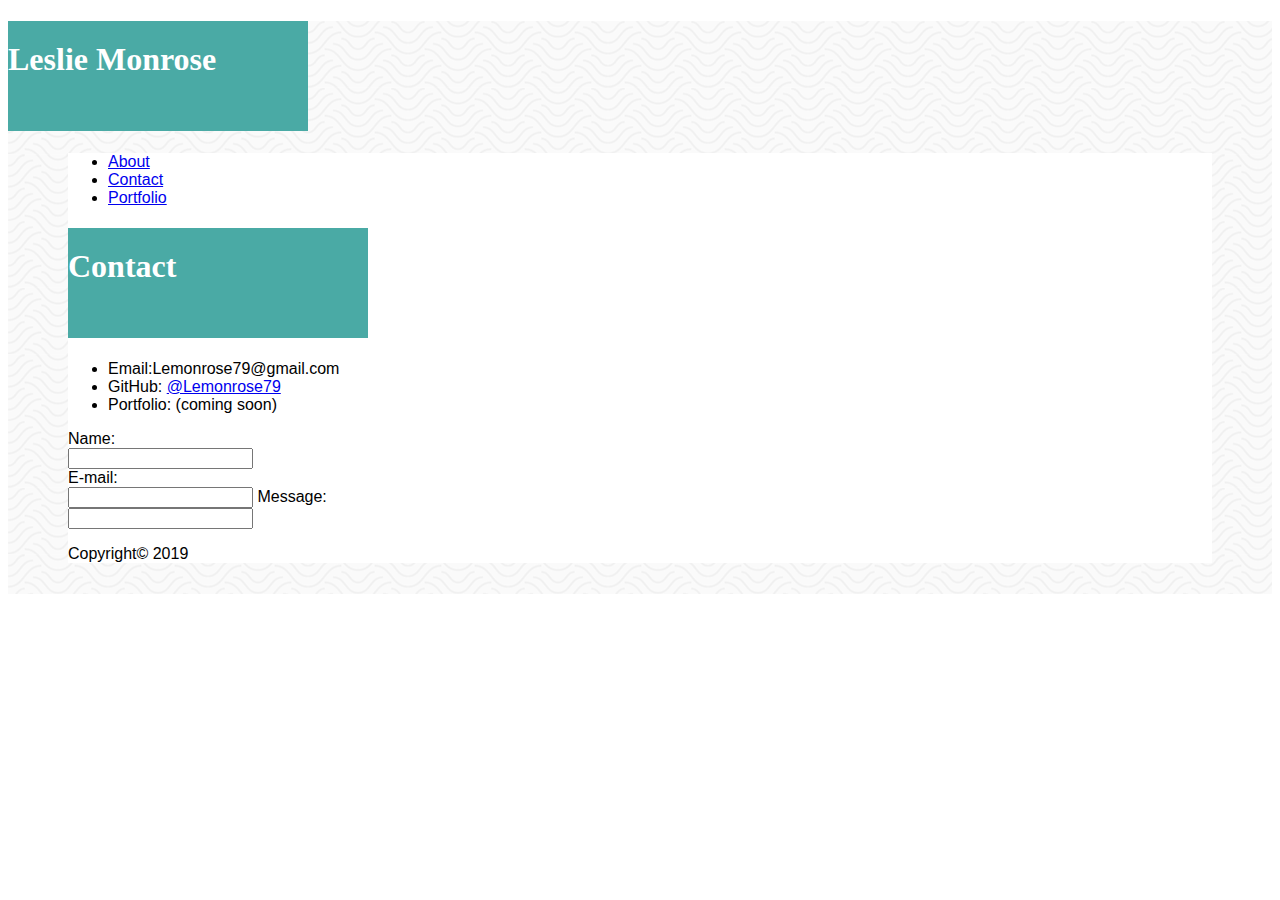
==== contact.html @ aa3edda0 "new repo" ====
<!DOCTYPE html>
<html lang="en-us">
<head>
	<link href="assets/css/style.css" rel="stylesheet">
	<meta charset="UTF-8">
	<title></title>
</head>
<body>
	<header>
		<div class="banner">
			<header>
				<h1>Leslie Monrose</h1>
				<main>
					<article>
						<header>
							<ul>
								<li>
									<a href="index.html">About</a>
								</li>
								<li>
									<a href="contact.html">Contact</a>
								</li>
								<li>
									<a href="portfolio.html">Portfolio</a>
								</li>
							</ul>
						</header>
						<h1>Contact</h1>
						<ul>
							<li class="menuItem">Email:Lemonrose79@gmail.com</li>
							<li class="menuItem">GitHub: <a href="https://github.com/Lemonrose79">@Lemonrose79</a>
							</li>
							<li class="menuItem">Portfolio: (coming soon)</li>
						</ul>
						<form>
							Name:<br>
							<input name="name" type="text"><br>
							E-mail:<br>
							<input name="e-mail" type="text"> Message:<br>
							<input name="Message" type="message"><br>
						</form>
						<footer>
							<p>Copyright© 2019</p>
						</footer>
					</article>
				</main>
			</header>
		</div>
	</header>
</body>
</html>
---- assets/css/style.css ----
/* content below the name and navigation banner*/

main {
	background-color: #fff;
	margin-left: 60px;
	margin-right: 60px;
	margin-bottom: 1em;
	;
}
/* My name and page navigation bar--Add flexbox for proper placement*/

.banner {
	font-family: 'Arial', 'Helvetica Neue', Helvetica, sans-serif;
	top: 0;
	margin: 0 auto;
	background-image: url("../images/papyrus.png");
	border: none;
	margin-bottom: 15px;
	padding-bottom: 15px;
}
/* Add flexbox for proper placement*/

h1 {
	background-color: #4aaaa5;
	color: white;
	font-family: Georgia, Times, "Times New Roman", serif;
	height: 20px;
	padding: 20px 0 70px 0;
	width: 300px;
}
/*Profile Pic*/

img {
	justify-content: flex-start;
	margin: 1em;
	width: 200px;
	padding: ;
	/* "About" section*/
	h2 {
		display: flex;
		flex-direction: row;
		justify-content: space-between;
		margin: ????;
	}
	/
	/*Attempt to get nav bar to move to the right*/
	nav {
		list-style: none;
		position: relative;
		width: 960px;
		font-size: 20px;
		font-family: sans-serif;
		background-color: transparent;
		border-radius: 10px;
		display:flex;
		justify-content: flex-end;
		align-items: flex-start;
	}
	/*written content-About Me info*/
	article {
		background-color: #ffffff;
		color: #777777;
		padding: 0;
		margin: 0;
		font-family: Arial, Helvetica Neue, Helvetica, sans-serif;
		font-size: 18px;
		line-height: 150%;
		color: #333;
		width: :60%
	}
	/*Copyright info-attempt to center across page bottom*/
	footer {
		j display: flex;
		justify-content: center;
	}
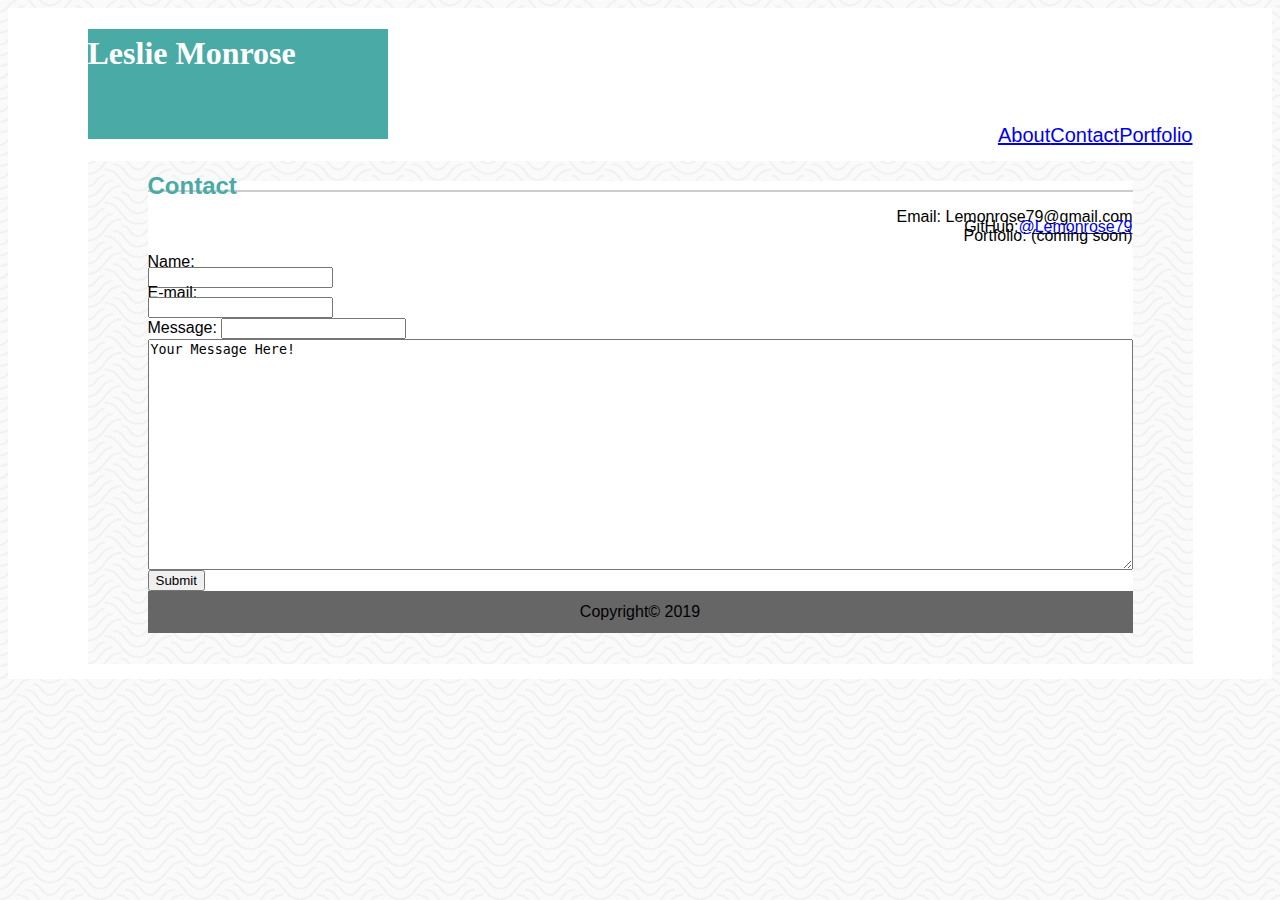
==== commit 13eadca5: "Final version portfolio" ====
--- a/contact.html
+++ b/contact.html
@@ -3,17 +3,15 @@
 <head>
 	<link href="assets/css/style.css" rel="stylesheet">
 	<meta charset="UTF-8">
-	<title></title>
+	<title>Leslie Monrose Biography</title>
 </head>
 <body>
 	<header>
 		<div class="banner">
 			<header>
 				<h1>Leslie Monrose</h1>
-				<main>
-					<article>
-						<header>
-							<ul>
+				<nav>
+					<ul>
 								<li>
 									<a href="index.html">About</a>
 								</li>
@@ -24,10 +22,14 @@
 									<a href="portfolio.html">Portfolio</a>
 								</li>
 							</ul>
+							</nav>
 						</header>
-						<h1>Contact</h1>
+
+						<main>
+						<h2 class="secondary">Contact</h2>
 						<ul>
-							<li class="menuItem">Email:Lemonrose79@gmail.com</li>
+							<li class="menuItem">Email: Lemonrose79@gmail.com</li>
+							</li>
 							<li class="menuItem">GitHub: <a href="https://github.com/Lemonrose79">@Lemonrose79</a>
 							</li>
 							<li class="menuItem">Portfolio: (coming soon)</li>
@@ -36,8 +38,14 @@
 							Name:<br>
 							<input name="name" type="text"><br>
 							E-mail:<br>
-							<input name="e-mail" type="text"> Message:<br>
+							<input name="e-mail" type="text"><br>
+							Message:
+					<!-- adjusting columns to enlarge msg box, attempt to delete smaller box -->
 							<input name="Message" type="message"><br>
+							<textarea rows="15" cols="120">Your Message Here!</textarea>
+							<br>
+							<input type="submit" value="Submit">
+						
 						</form>
 						<footer>
 							<p>Copyright© 2019</p>
--- a/assets/css/style.css
+++ b/assets/css/style.css
@@ -13,12 +13,21 @@
 	font-family: 'Arial', 'Helvetica Neue', Helvetica, sans-serif;
 	top: 0;
 	margin: 0 auto;
-	background-image: url("../images/papyrus.png");
-	border: none;
+	padding:0;
+	border-bottom: 5pxsolid#cccccc;
 	margin-bottom: 15px;
 	padding-bottom: 15px;
+	background: url("../images/papyrus.png");
+	
 }
 /* Add flexbox for proper placement*/
+header {
+	background: white;
+	display: flex;
+	justify-content: space-between;
+	line-height: 60%;
+
+}
 
 h1 {
 	background-color: #4aaaa5;
@@ -31,45 +40,78 @@
 /*Profile Pic*/
 
 img {
-	justify-content: flex-start;
 	margin: 1em;
-	width: 200px;
-	padding: ;
+	float: left;
+	padding: 0 20em 20 em 0;
+	width: 30%;
+  
+}
+
 	/* "About" section*/
-	h2 {
+h2 {
 		display: flex;
 		flex-direction: row;
 		justify-content: space-between;
-		margin: ????;
+	
 	}
-	/
+	
 	/*Attempt to get nav bar to move to the right*/
-	nav {
-		list-style: none;
-		position: relative;
-		width: 960px;
+nav {
 		font-size: 20px;
 		font-family: sans-serif;
-		background-color: transparent;
 		border-radius: 10px;
 		display:flex;
+		justify-content: space-between; 
+		list-style-type: none;
+		
+}
+		nav ul{
+			list-style: inline;
+			display: flex;
+
+		}
+	
+	ul li {
+		list-style: none;
+		display: flex;
 		justify-content: flex-end;
-		align-items: flex-start;
+		align-items: flex-end;
 	}
 	/*written content-About Me info*/
 	article {
 		background-color: #ffffff;
-		color: #777777;
 		padding: 0;
 		margin: 0;
 		font-family: Arial, Helvetica Neue, Helvetica, sans-serif;
 		font-size: 18px;
 		line-height: 150%;
 		color: #333;
-		width: :60%
+		width: 50%
+		justify-content:flex-end;
 	}
+
 	/*Copyright info-attempt to center across page bottom*/
 	footer {
-		j display: flex;
+		display: flex;
 		justify-content: center;
-	}+		background-color: #666666;
+	}
+	header nav a:hover{
+		font-family:serif;
+		display: inline-block;
+		justify-content: space-between
+	}
+	/* need bottom border for sub-header below name*/
+	.secondary {
+		text-align: center;
+		justify-content: flex-start;
+		color: #4aaaa5;
+		border-bottom: 2px solid;
+		border-color: #cccccc;
+
+	}
+	/* background for body of page */
+	html{
+		background: url("../images/papyrus.png");
+	}
+
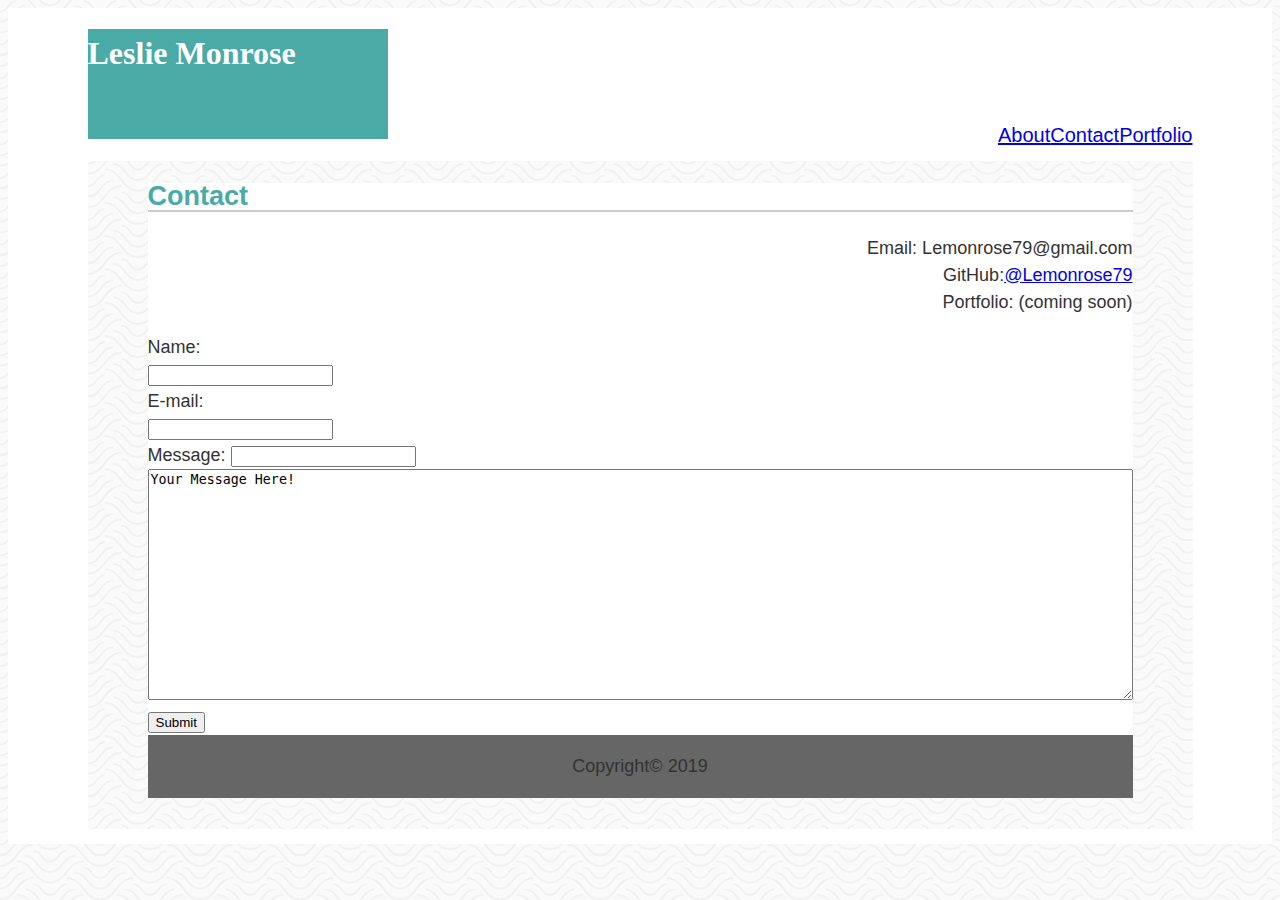
==== commit 00e433fc: "Last minute changes" ====
--- a/contact.html
+++ b/contact.html
@@ -3,7 +3,9 @@
 <head>
 	<link href="assets/css/style.css" rel="stylesheet">
 	<meta charset="UTF-8">
-	<title>Leslie Monrose Biography</title>
+	<meta name="viewport" content="width=device-width, initial-scale=1.0">
+    <meta http-equiv="X-UA-Compatible" content="ie=edge">
+	<title>Contact Leslie Monrose</title>
 </head>
 <body>
 	<header>
@@ -24,8 +26,8 @@
 							</ul>
 							</nav>
 						</header>
-
 						<main>
+							<article>
 						<h2 class="secondary">Contact</h2>
 						<ul>
 							<li class="menuItem">Email: Lemonrose79@gmail.com</li>
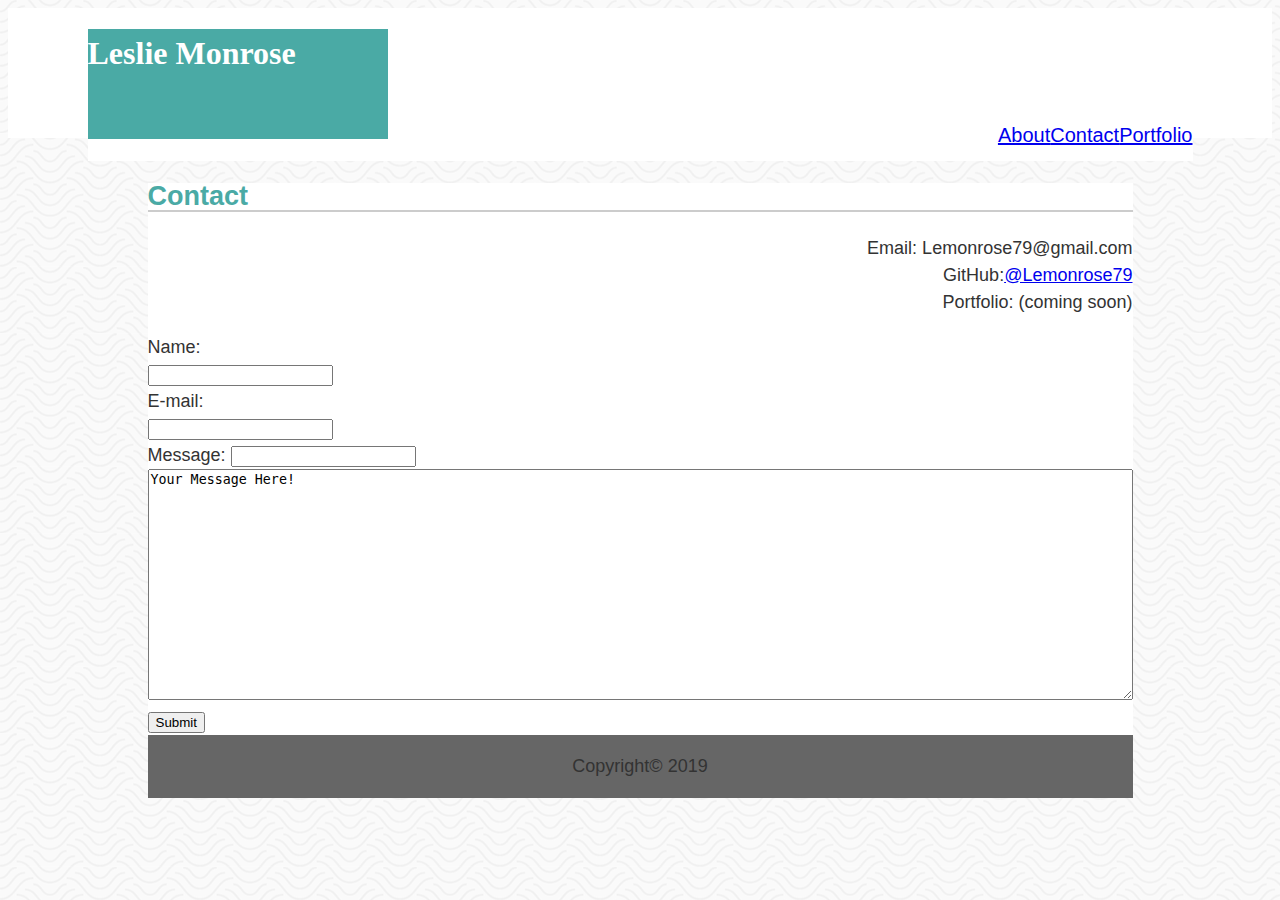
==== commit 6891f13a: "Attempt to updatenav bar" ====
--- a/contact.html
+++ b/contact.html
@@ -3,8 +3,8 @@
 <head>
 	<link href="assets/css/style.css" rel="stylesheet">
 	<meta charset="UTF-8">
-	<meta name="viewport" content="width=device-width, initial-scale=1.0">
-    <meta http-equiv="X-UA-Compatible" content="ie=edge">
+	<meta content="width=device-width, initial-scale=1.0" name="viewport">
+	<meta content="ie=edge" http-equiv="X-UA-Compatible">
 	<title>Contact Leslie Monrose</title>
 </head>
 <body>
@@ -14,47 +14,42 @@
 				<h1>Leslie Monrose</h1>
 				<nav>
 					<ul>
-								<li>
-									<a href="index.html">About</a>
-								</li>
-								<li>
-									<a href="contact.html">Contact</a>
-								</li>
-								<li>
-									<a href="portfolio.html">Portfolio</a>
-								</li>
-							</ul>
-							</nav>
-						</header>
-						<main>
-							<article>
-						<h2 class="secondary">Contact</h2>
-						<ul>
-							<li class="menuItem">Email: Lemonrose79@gmail.com</li>
-							</li>
-							<li class="menuItem">GitHub: <a href="https://github.com/Lemonrose79">@Lemonrose79</a>
-							</li>
-							<li class="menuItem">Portfolio: (coming soon)</li>
-						</ul>
-						<form>
-							Name:<br>
-							<input name="name" type="text"><br>
-							E-mail:<br>
-							<input name="e-mail" type="text"><br>
-							Message:
-					<!-- adjusting columns to enlarge msg box, attempt to delete smaller box -->
-							<input name="Message" type="message"><br>
-							<textarea rows="15" cols="120">Your Message Here!</textarea>
-							<br>
-							<input type="submit" value="Submit">
-						
-						</form>
-						<footer>
-							<p>Copyright© 2019</p>
-						</footer>
-					</article>
-				</main>
+						<li>
+							<a href="index.html">About</a>
+						</li>
+						<li>
+							<a href="contact.html">Contact</a>
+						</li>
+						<li>
+							<a href="portfolio.html">Portfolio</a>
+						</li>
+					</ul>
+				</nav>
 			</header>
+			<main>
+				<article>
+					<h2 class="secondary">Contact</h2>
+					<ul>
+						<li class="menuItem">Email: Lemonrose79@gmail.com</li>
+						<li class="menuItem">GitHub: <a href="https://github.com/Lemonrose79">@Lemonrose79</a>
+						</li>
+						<li class="menuItem">Portfolio: (coming soon)</li>
+					</ul>
+					<form>
+						Name:<br>
+						<input name="name" type="text"><br>
+						E-mail:<br>
+						<input name="e-mail" type="text"><br>
+						Message: <!-- adjusting columns to enlarge msg box, attempt to delete smaller box -->
+						 <input name="Message" type="message"><br>
+						<textarea cols="120" rows="15">Your Message Here!</textarea><br>
+						<input type="submit" value="Submit">
+					</form>
+					<footer>
+						<p>Copyright© 2019</p>
+					</footer>
+				</article>
+			</main>
 		</div>
 	</header>
 </body>
--- a/assets/css/style.css
+++ b/assets/css/style.css
@@ -11,24 +11,23 @@
 
 .banner {
 	font-family: 'Arial', 'Helvetica Neue', Helvetica, sans-serif;
+	height: 100px;
 	top: 0;
 	margin: 0 auto;
-	padding:0;
+	padding: 0;
 	border-bottom: 5pxsolid#cccccc;
 	margin-bottom: 15px;
 	padding-bottom: 15px;
 	background: url("../images/papyrus.png");
-	
 }
 /* Add flexbox for proper placement*/
+
 header {
 	background: white;
 	display: flex;
 	justify-content: space-between;
 	line-height: 60%;
-
 }
-
 h1 {
 	background-color: #4aaaa5;
 	color: white;
@@ -44,74 +43,70 @@
 	float: left;
 	padding: 0 20em 20 em 0;
 	width: 30%;
-  
+}
+/* "About" section*/
+
+h2 {
+	display: flex;
+	flex-direction: row;
+	justify-content: space-between;
+}
+/*Attempt to get nav bar to move to the right*/
+
+nav {
+	font-size: 20px;
+	font-family: sans-serif;
+	border-radius: 10px;
+	display: flex;
+	justify-content: flex-end;
+	list-style-type: none;
+}
+nav ul {
+	list-style: inline;
+	display: flex;
+}
+ul li {
+	list-style: none;
+	display: flex;
+	justify-content: flex-end;
+	align-items: flex-end;
+}
+/*written content-About Me info*/
+
+article {
+	background-color: #ffffff;
+	padding: 0;
+	margin: 0;
+	font-family: Arial, Helvetica Neue, Helvetica, sans-serif;
+	font-size: 18px;
+	line-height: 150%;
+	color: #333;
+	width: 50% justify-content: flex-end;
 }
 
-	/* "About" section*/
-h2 {
-		display: flex;
-		flex-direction: row;
-		justify-content: space-between;
-	
-	}
-	
-	/*Attempt to get nav bar to move to the right*/
-nav {
-		font-size: 20px;
-		font-family: sans-serif;
-		border-radius: 10px;
-		display:flex;
-		justify-content: space-between; 
-		list-style-type: none;
-		
+/*Copyright info-attempt to center across page bottom*/
+
+footer {
+	display: flex;
+	justify-content: center;
+	background-color: #666666;
 }
-		nav ul{
-			list-style: inline;
-			display: flex;
+header nav a:hover {
+	font-family: serif;
+	display: inline-block;
+	justify-content: space-between
+}
+/* need bottom border for sub-header below name*/
 
-		}
-	
-	ul li {
-		list-style: none;
-		display: flex;
-		justify-content: flex-end;
-		align-items: flex-end;
-	}
-	/*written content-About Me info*/
-	article {
-		background-color: #ffffff;
-		padding: 0;
-		margin: 0;
-		font-family: Arial, Helvetica Neue, Helvetica, sans-serif;
-		font-size: 18px;
-		line-height: 150%;
-		color: #333;
-		width: 50%
-		justify-content:flex-end;
-	}
+.secondary {
+	text-align: center;
+	justify-content: flex-start;
+	color: #4aaaa5;
+	border-bottom: 2px solid;
+	border-color: #cccccc;
+}
+/* background for body of page */
 
-	/*Copyright info-attempt to center across page bottom*/
-	footer {
-		display: flex;
-		justify-content: center;
-		background-color: #666666;
-	}
-	header nav a:hover{
-		font-family:serif;
-		display: inline-block;
-		justify-content: space-between
-	}
-	/* need bottom border for sub-header below name*/
-	.secondary {
-		text-align: center;
-		justify-content: flex-start;
-		color: #4aaaa5;
-		border-bottom: 2px solid;
-		border-color: #cccccc;
-
-	}
-	/* background for body of page */
-	html{
-		background: url("../images/papyrus.png");
-	}
-
+html {
+	background: url("../images/papyrus.png");
+}
